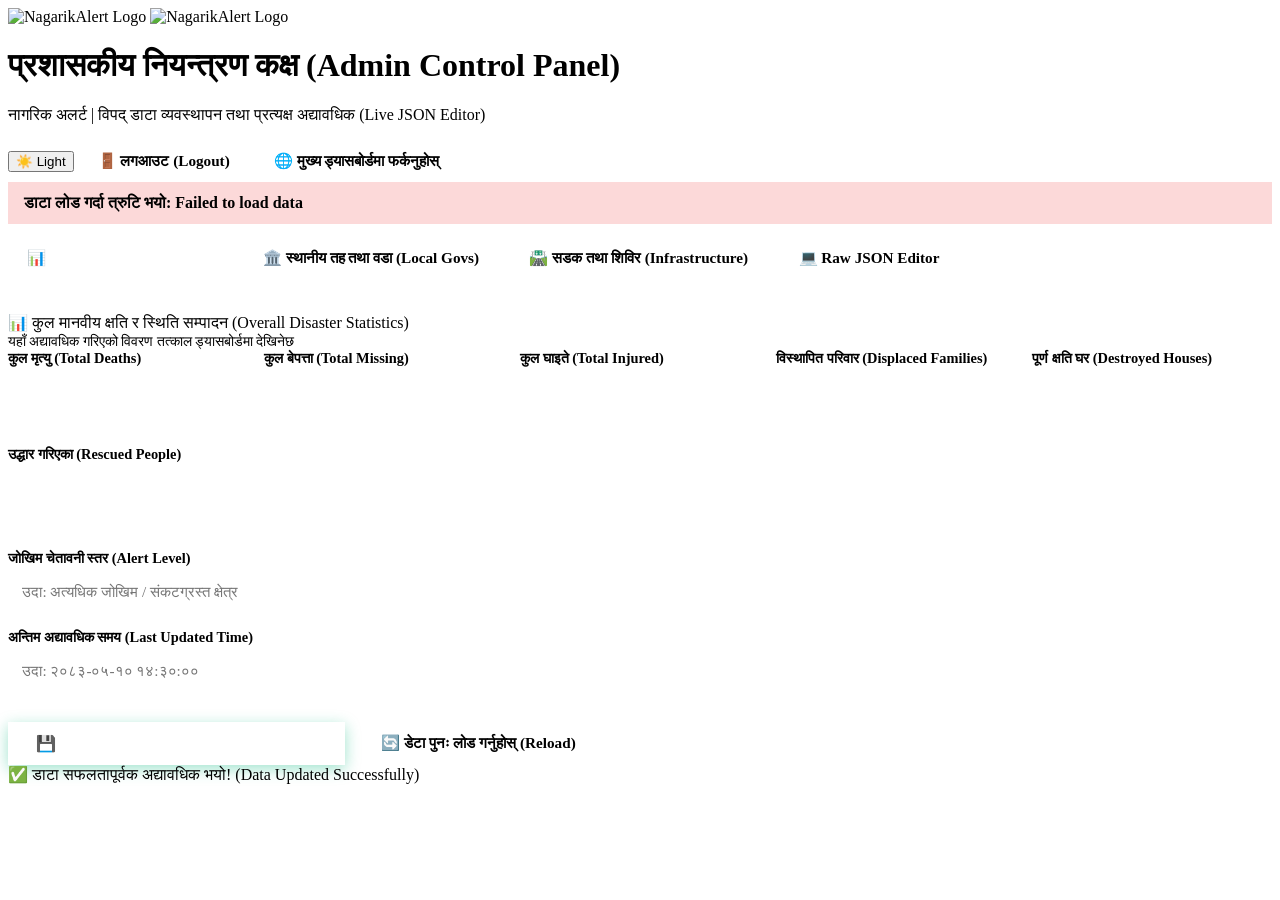
==== public/admin.html @ 8b3086b0 "Add dashbord" ====
<!DOCTYPE html>
<html lang="ne">
<head>
  <meta charset="UTF-8">
  <meta name="viewport" content="width=device-width, initial-scale=1.0">
  <title>प्रशासकीय नियन्त्रण कक्ष (Admin Panel) | नागरिक अलर्ट विपद् सूचना</title>
  <meta name="description" content="भोटेकोशी नदी बाढी तथा पहिरो विपद् सूचना ड्यासबोर्ड डाटा अद्यावधिक गर्ने प्रशासकीय प्रणाली">
  
  <!-- CSS Stylesheets -->
  <link rel="stylesheet" href="/static/css/style.css">
  
  <style>
    .admin-nav-tabs {
      display: flex;
      gap: 0.75rem;
      margin-bottom: 1.5rem;
      border-bottom: 1px solid var(--border-color);
      padding-bottom: 0.75rem;
    }
    .admin-tab {
      background: var(--input-bg);
      border: 1px solid var(--border-color);
      color: var(--text-muted);
      padding: 0.6rem 1.2rem;
      border-radius: var(--radius-sm);
      cursor: pointer;
      font-weight: 700;
      font-size: 0.95rem;
      font-family: inherit;
      transition: all 0.2s;
    }
    .admin-tab:hover {
      border-color: var(--accent-blue);
      color: var(--text-main);
    }
    .admin-tab.active {
      background: var(--accent-blue);
      color: white;
      border-color: var(--accent-blue);
    }
    .form-group {
      margin-bottom: 1.2rem;
    }
    .form-group label {
      display: block;
      font-weight: 700;
      margin-bottom: 0.4rem;
      font-size: 0.9rem;
      color: var(--text-main);
    }
    .form-control {
      width: 100%;
      padding: 0.6rem 0.9rem;
      background: var(--input-bg);
      border: 1px solid var(--border-color);
      border-radius: var(--radius-sm);
      color: var(--input-text);
      font-family: inherit;
      font-size: 0.95rem;
      outline: none;
      transition: border-color 0.2s;
    }
    .form-control:focus {
      border-color: var(--accent-blue);
    }
    .grid-3 {
      display: grid;
      grid-template-columns: repeat(auto-fit, minmax(220px, 1fr));
      gap: 1rem;
    }
    .btn-save {
      background: linear-gradient(135deg, var(--accent-emerald), #059669);
      color: white;
      border: none;
      padding: 0.75rem 1.75rem;
      border-radius: var(--radius-md);
      font-size: 1rem;
      font-weight: 800;
      cursor: pointer;
      font-family: inherit;
      box-shadow: 0 4px 15px rgba(16, 185, 129, 0.4);
      transition: all 0.2s;
    }
    .btn-save:hover {
      opacity: 0.95;
      transform: translateY(-2px);
    }
    .btn-secondary {
      background: var(--input-bg);
      border: 1px solid var(--border-color);
      color: var(--text-main);
      padding: 0.75rem 1.25rem;
      border-radius: var(--radius-md);
      font-size: 0.95rem;
      font-weight: 700;
      cursor: pointer;
      font-family: inherit;
      transition: all 0.2s;
    }
    .btn-secondary:hover {
      border-color: var(--accent-blue);
    }
    .editor-textarea {
      width: 100%;
      height: 480px;
      font-family: monospace;
      font-size: 0.9rem;
      background: var(--input-bg);
      color: var(--input-text);
      border: 1px solid var(--border-color);
      border-radius: var(--radius-md);
      padding: 1rem;
      resize: vertical;
      line-height: 1.4;
    }
    .status-msg {
      padding: 0.75rem 1rem;
      border-radius: var(--radius-sm);
      margin-bottom: 1rem;
      font-weight: 700;
      display: none;
    }
    .status-msg.success {
      background: rgba(16, 185, 129, 0.2);
      border: 1px solid var(--accent-emerald);
      color: var(--accent-emerald);
      display: block;
    }
    .status-msg.error {
      background: rgba(239, 68, 68, 0.2);
      border: 1px solid var(--primary-red);
      color: var(--primary-red);
      display: block;
    }
  </style>
</head>
<body>

  <div class="container">
    
    <!-- Top Header -->
    <header>
      <div class="top-bar">
        <div class="brand">
          <img src="/static/images/nagarikalert_logo_white.png" alt="NagarikAlert Logo" class="brand-logo logo-for-dark">
          <img src="/static/images/nagarikalert_logo.png" alt="NagarikAlert Logo" class="brand-logo logo-for-light">
          <div class="title-area">
            <h1>प्रशासकीय नियन्त्रण कक्ष (Admin Control Panel)</h1>
            <p>नागरिक अलर्ट | विपद् डाटा व्यवस्थापन तथा प्रत्यक्ष अद्यावधिक (Live JSON Editor)</p>
          </div>
        </div>

        <div class="header-status">
          <button class="theme-toggle-btn" id="theme-toggle-btn" onclick="toggleTheme()">☀️ Light</button>
          <button class="btn-secondary" onclick="handleAdminLogout()">🚪 लगआउट (Logout)</button>
          <a href="/" class="btn-secondary" style="text-decoration: none; display: inline-flex; align-items: center; gap: 0.4rem;">🌐 मुख्य ड्यासबोर्डमा फर्कनुहोस्</a>
        </div>
      </div>
    </header>

    <div id="status-alert" class="status-msg"></div>

    <!-- Admin Navigation Tabs -->
    <div class="admin-nav-tabs">
      <button class="admin-tab active" onclick="switchAdminTab('summary', this)">📊 मुख्य क्षति विवरण (Summary)</button>
      <button class="admin-tab" onclick="switchAdminTab('localgov', this)">🏛️ स्थानीय तह तथा वडा (Local Govs)</button>
      <button class="admin-tab" onclick="switchAdminTab('roads', this)">🛣️ सडक तथा शिविर (Infrastructure)</button>
      <button class="admin-tab" onclick="switchAdminTab('rawjson', this)">💻 Raw JSON Editor</button>
    </div>

    <!-- TAB 1: OVERALL SUMMARY EDITOR -->
    <section id="tab-summary" class="panel">
      <div class="panel-header">
        <div class="panel-title">📊 कुल मानवीय क्षति र स्थिति सम्पादन (Overall Disaster Statistics)</div>
        <span style="font-size: 0.85rem; color: var(--text-muted);">यहाँ अद्यावधिक गरिएको विवरण तत्काल ड्यासबोर्डमा देखिनेछ</span>
      </div>

      <div class="grid-3">
        <div class="form-group">
          <label for="input-deaths">कुल मृत्यु (Total Deaths)</label>
          <input type="number" id="input-deaths" class="form-control" min="0">
        </div>
        <div class="form-group">
          <label for="input-missing">कुल बेपत्ता (Total Missing)</label>
          <input type="number" id="input-missing" class="form-control" min="0">
        </div>
        <div class="form-group">
          <label for="input-injured">कुल घाइते (Total Injured)</label>
          <input type="number" id="input-injured" class="form-control" min="0">
        </div>
        <div class="form-group">
          <label for="input-displaced">विस्थापित परिवार (Displaced Families)</label>
          <input type="number" id="input-displaced" class="form-control" min="0">
        </div>
        <div class="form-group">
          <label for="input-destroyed">पूर्ण क्षति घर (Destroyed Houses)</label>
          <input type="number" id="input-destroyed" class="form-control" min="0">
        </div>
        <div class="form-group">
          <label for="input-rescued">उद्धार गरिएका (Rescued People)</label>
          <input type="number" id="input-rescued" class="form-control" min="0">
        </div>
      </div>

      <div class="form-group" style="margin-top: 1.5rem;">
        <label for="input-alert-level">जोखिम चेतावनी स्तर (Alert Level)</label>
        <input type="text" id="input-alert-level" class="form-control" placeholder="उदा: अत्यधिक जोखिम / संकटग्रस्त क्षेत्र">
      </div>

      <div class="form-group">
        <label for="input-last-updated">अन्तिम अद्यावधिक समय (Last Updated Time)</label>
        <input type="text" id="input-last-updated" class="form-control" placeholder="उदा: २०८३-०५-१० १४:३०:००">
      </div>

      <div style="margin-top: 2rem; display: flex; gap: 1rem;">
        <button class="btn-save" onclick="saveAdminData()">💾 परिवर्तन बचत गर्नुहोस् (Save & Broadcast)</button>
        <button class="btn-secondary" onclick="loadAdminData()">🔄 डेटा पुनः लोड गर्नुहोस् (Reload)</button>
      </div>
    </section>

    <!-- TAB 2: LOCAL GOVERNMENTS & WARDS EDITOR -->
    <section id="tab-localgov" class="panel" style="display: none;">
      <div class="panel-header">
        <div class="panel-title">🏛️ स्थानीय तह तथा वडागत क्षति (Local Governments Breakdown)</div>
      </div>
      <div id="localgov-editor-container">
        <!-- Rendered dynamically -->
      </div>
      <div style="margin-top: 2rem; display: flex; gap: 1rem;">
        <button class="btn-save" onclick="saveAdminData()">💾 परिवर्तन बचत गर्नुहोस् (Save & Broadcast)</button>
      </div>
    </section>

    <!-- TAB 3: INFRASTRUCTURE & ROADS EDITOR -->
    <section id="tab-roads" class="panel" style="display: none;">
      <div class="panel-header">
        <div class="panel-title">🛣️ सडक स्थिति र आश्रय शिविर (Infrastructure & Relief Camps)</div>
      </div>
      
      <h4 style="margin-bottom: 1rem; color: var(--accent-orange);">📍 अरनिको राजमार्ग सडक स्थिति:</h4>
      <div id="roads-editor-container"></div>

      <h4 style="margin: 2rem 0 1rem; color: var(--accent-emerald);">⛺ आश्रय शिविर स्थिति:</h4>
      <div id="shelters-editor-container"></div>

      <div style="margin-top: 2rem; display: flex; gap: 1rem;">
        <button class="btn-save" onclick="saveAdminData()">💾 परिवर्तन बचत गर्नुहोस् (Save & Broadcast)</button>
      </div>
    </section>

    <!-- TAB 4: RAW JSON EDITOR -->
    <section id="tab-rawjson" class="panel" style="display: none;">
      <div class="panel-header">
        <div class="panel-title">💻 प्रत्यक्ष JSON कोड सम्पादक (Raw disaster_data.json)</div>
        <button class="btn-secondary" onclick="formatRawJson()" style="font-size: 0.85rem; padding: 0.3rem 0.75rem;">✨ JSON ढाँचा मिलाउनुहोस् (Format JSON)</button>
      </div>
      <p style="color: var(--text-muted); font-size: 0.88rem; margin-bottom: 1rem;">तपाईं सिधै <code>disaster_data.json</code> को पूर्ण डाटा यहाँ सम्पादन गरी सेव गर्न सक्नुहुन्छ।</p>
      
      <textarea id="raw-json-textarea" class="editor-textarea" spellcheck="false"></textarea>

      <div style="margin-top: 1.5rem; display: flex; gap: 1rem;">
        <button class="btn-save" onclick="saveRawJsonData()">💾 सेव र ब्रोडकास्ट गर्नुहोस् (Save Raw JSON)</button>
        <button class="btn-secondary" onclick="syncRawJsonFromState()">🔄 Form बाट JSON अपडेट गर्नुहोस्</button>
      </div>
    </section>

  </div>

  <!-- Live Toast Notification -->
  <div id="live-toast" class="live-toast">
    ✅ <span>डाटा सफलतापूर्वक अद्यावधिक भयो! (Data Updated Successfully)</span>
  </div>

  <!-- Admin JavaScript -->
  <script>
    let adminData = null;

    // Theme Switcher
    function initTheme() {
      const savedTheme = localStorage.getItem('theme') || 'dark';
      document.documentElement.setAttribute('data-theme', savedTheme);
      updateThemeBtn(savedTheme);
    }

    function toggleTheme() {
      const current = document.documentElement.getAttribute('data-theme') || 'dark';
      const next = current === 'dark' ? 'light' : 'dark';
      document.documentElement.setAttribute('data-theme', next);
      localStorage.setItem('theme', next);
      updateThemeBtn(next);
    }

    function updateThemeBtn(t) {
      const btn = document.getElementById('theme-toggle-btn');
      if (btn) btn.innerText = t === 'dark' ? '☀️ Light' : '🌙 Dark';
    }

    // Switch Admin Tabs
    function switchAdminTab(tabName, btn) {
      document.querySelectorAll('.admin-tab').forEach(b => b.classList.remove('active'));
      if (btn) btn.classList.add('active');

      document.getElementById('tab-summary').style.display = tabName === 'summary' ? 'block' : 'none';
      document.getElementById('tab-localgov').style.display = tabName === 'localgov' ? 'block' : 'none';
      document.getElementById('tab-roads').style.display = tabName === 'roads' ? 'block' : 'none';
      document.getElementById('tab-rawjson').style.display = tabName === 'rawjson' ? 'block' : 'none';

      if (tabName === 'rawjson') {
        syncRawJsonFromState();
      }
    }

    // Show status message
    function showStatus(msg, isSuccess = true) {
      const alert = document.getElementById('status-alert');
      alert.className = `status-msg ${isSuccess ? 'success' : 'error'}`;
      alert.innerText = msg;
      setTimeout(() => alert.style.display = 'none', 4000);
    }

    // Load Data from backend API
    async function loadAdminData() {
      try {
        const res = await fetch('/api/data?t=' + Date.now());
        if (!res.ok) throw new Error('Failed to load data');
        adminData = await res.json();
        
        populateFormValues();
        renderLocalGovEditors();
        renderRoadsEditors();
        renderSheltersEditors();
        syncRawJsonFromState();

      } catch (err) {
        showStatus('डाटा लोड गर्दा त्रुटि भयो: ' + err.message, false);
      }
    }

    function populateFormValues() {
      if (!adminData) return;
      const summary = adminData.overall_summary || {};
      document.getElementById('input-deaths').value = summary.total_deaths || 0;
      document.getElementById('input-missing').value = summary.total_missing || 0;
      document.getElementById('input-injured').value = summary.total_injured || 0;
      document.getElementById('input-displaced').value = summary.displaced_families || 0;
      document.getElementById('input-destroyed').value = summary.destroyed_houses || 0;
      document.getElementById('input-rescued').value = summary.rescued_people || 0;

      if (adminData.disaster_info) {
        document.getElementById('input-alert-level').value = adminData.disaster_info.alert_level_np || '';
        document.getElementById('input-last-updated').value = adminData.disaster_info.last_updated || '';
      }
    }

    function readFormValues() {
      if (!adminData) adminData = {};
      if (!adminData.overall_summary) adminData.overall_summary = {};
      
      adminData.overall_summary.total_deaths = parseInt(document.getElementById('input-deaths').value, 10) || 0;
      adminData.overall_summary.total_missing = parseInt(document.getElementById('input-missing').value, 10) || 0;
      adminData.overall_summary.total_injured = parseInt(document.getElementById('input-injured').value, 10) || 0;
      adminData.overall_summary.displaced_families = parseInt(document.getElementById('input-displaced').value, 10) || 0;
      adminData.overall_summary.destroyed_houses = parseInt(document.getElementById('input-destroyed').value, 10) || 0;
      adminData.overall_summary.rescued_people = parseInt(document.getElementById('input-rescued').value, 10) || 0;

      if (!adminData.disaster_info) adminData.disaster_info = {};
      adminData.disaster_info.alert_level_np = document.getElementById('input-alert-level').value;
      adminData.disaster_info.last_updated = document.getElementById('input-last-updated').value;
    }

    // Render Local Gov Editor Controls
    function renderLocalGovEditors() {
      const container = document.getElementById('localgov-editor-container');
      if (!container || !adminData || !adminData.local_governments) return;

      let html = '';
      adminData.local_governments.forEach((gov, idx) => {
        html += `
          <div class="card-item" style="margin-bottom: 1.5rem;">
            <h3 style="margin-bottom: 1rem; color: var(--accent-blue);">🏛️ ${gov.name_np} (${gov.type})</h3>
            <div class="grid-3">
              <div class="form-group">
                <label>मृत्यु (Deaths)</label>
                <input type="number" class="form-control" value="${gov.casualties?.deaths || 0}" onchange="adminData.local_governments[${idx}].casualties.deaths = parseInt(this.value, 10) || 0">
              </div>
              <div class="form-group">
                <label>बेपत्ता (Missing)</label>
                <input type="number" class="form-control" value="${gov.casualties?.missing || 0}" onchange="adminData.local_governments[${idx}].casualties.missing = parseInt(this.value, 10) || 0">
              </div>
              <div class="form-group">
                <label>घाइते (Injured)</label>
                <input type="number" class="form-control" value="${gov.casualties?.injured || 0}" onchange="adminData.local_governments[${idx}].casualties.injured = parseInt(this.value, 10) || 0">
              </div>
              <div class="form-group">
                <label>विस्थापित परिवार (Displaced)</label>
                <input type="number" class="form-control" value="${gov.displaced_families || 0}" onchange="adminData.local_governments[${idx}].displaced_families = parseInt(this.value, 10) || 0">
              </div>
              <div class="form-group">
                <label>पूर्ण क्षति घर (Destroyed)</label>
                <input type="number" class="form-control" value="${gov.destroyed_houses || 0}" onchange="adminData.local_governments[${idx}].destroyed_houses = parseInt(this.value, 10) || 0">
              </div>
              <div class="form-group">
                <label>जोखिम स्थिति (Severity)</label>
                <input type="text" class="form-control" value="${gov.severity || ''}" onchange="adminData.local_governments[${idx}].severity = this.value">
              </div>
            </div>
          </div>
        `;
      });
      container.innerHTML = html;
    }

    function renderRoadsEditors() {
      const container = document.getElementById('roads-editor-container');
      if (!container || !adminData || !adminData.road_conditions) return;

      let html = '';
      adminData.road_conditions.forEach((road, idx) => {
        html += `
          <div class="card-item" style="margin-bottom: 1rem;">
            <div class="grid-3">
              <div class="form-group">
                <label>सडक खण्ड (Section)</label>
                <input type="text" class="form-control" value="${road.section_np || ''}" onchange="adminData.road_conditions[${idx}].section_np = this.value">
              </div>
              <div class="form-group">
                <label>स्थिति (Status)</label>
                <input type="text" class="form-control" value="${road.status_np || ''}" onchange="adminData.road_conditions[${idx}].status_np = this.value">
              </div>
              <div class="form-group">
                <label>प्रभाव विवरण (Impact)</label>
                <input type="text" class="form-control" value="${road.impact_np || ''}" onchange="adminData.road_conditions[${idx}].impact_np = this.value">
              </div>
            </div>
          </div>
        `;
      });
      container.innerHTML = html;
    }

    function renderSheltersEditors() {
      const container = document.getElementById('shelters-editor-container');
      if (!container || !adminData || !adminData.shelter_camps) return;

      let html = '';
      adminData.shelter_camps.forEach((camp, idx) => {
        html += `
          <div class="card-item" style="margin-bottom: 1rem;">
            <div class="grid-3">
              <div class="form-group">
                <label>शिविर नाम (Camp Name)</label>
                <input type="text" class="form-control" value="${camp.camp_name_np || ''}" onchange="adminData.shelter_camps[${idx}].camp_name_np = this.value">
              </div>
              <div class="form-group">
                <label>वर्तमान आश्रित परिवार (Current Families)</label>
                <input type="number" class="form-control" value="${camp.current_families || 0}" onchange="adminData.shelter_camps[${idx}].current_families = parseInt(this.value, 10) || 0">
              </div>
              <div class="form-group">
                <label>स्थिति (Status)</label>
                <input type="text" class="form-control" value="${camp.status || ''}" onchange="adminData.shelter_camps[${idx}].status = this.value">
              </div>
            </div>
          </div>
        `;
      });
      container.innerHTML = html;
    }

    function syncRawJsonFromState() {
      readFormValues();
      const area = document.getElementById('raw-json-textarea');
      if (area && adminData) {
        // Clean temporary metadata before displaying
        const cleanObj = { ...adminData };
        delete cleanObj._server_mtime;
        area.value = JSON.stringify(cleanObj, null, 2);
      }
    }

    function formatRawJson() {
      const area = document.getElementById('raw-json-textarea');
      try {
        const parsed = JSON.parse(area.value);
        area.value = JSON.stringify(parsed, null, 2);
        showStatus('JSON ढाँचा मिलाइयो! (JSON Formatted Cleanly)');
      } catch (err) {
        showStatus('JSON ढाँचा अमान्य छ: ' + err.message, false);
      }
    }

    // Save Admin Data via API
    async function saveAdminData() {
      readFormValues();
      await sendUpdatePayload(adminData);
    }

    async function saveRawJsonData() {
      const area = document.getElementById('raw-json-textarea');
      try {
        const parsed = JSON.parse(area.value);
        adminData = parsed;
        await sendUpdatePayload(parsed);
      } catch (err) {
        showStatus('अमान्य JSON! कृपया ढाँचा जाँच गर्नुहोस्: ' + err.message, false);
      }
    }

    async function sendUpdatePayload(payload) {
      try {
        const res = await fetch('/api/admin/update', {
          method: 'POST',
          headers: { 'Content-Type': 'application/json' },
          body: JSON.stringify(payload)
        });

        if (!res.ok) {
          const errData = await res.json();
          throw new Error(errData.detail || 'Save failed');
        }

        const resData = await res.json();
        showStatus('✅ डाटा सफलतापूर्वक सेव भयो! ड्यासबोर्डमा प्रत्यक्ष अपडेट भयो।');
        
        // Reload values
        loadAdminData();

      } catch (err) {
        showStatus('सेभ गर्दा त्रुटि: ' + err.message, false);
      }
    }

    async function handleAdminLogout() {
      try {
        await fetch('/api/admin/logout', { method: 'POST' });
        window.location.reload();
      } catch (err) {
        console.error('Logout error:', err);
      }
    }

    document.addEventListener('DOMContentLoaded', () => {
      initTheme();
      loadAdminData();
    });
  </script>
</body>
</html>
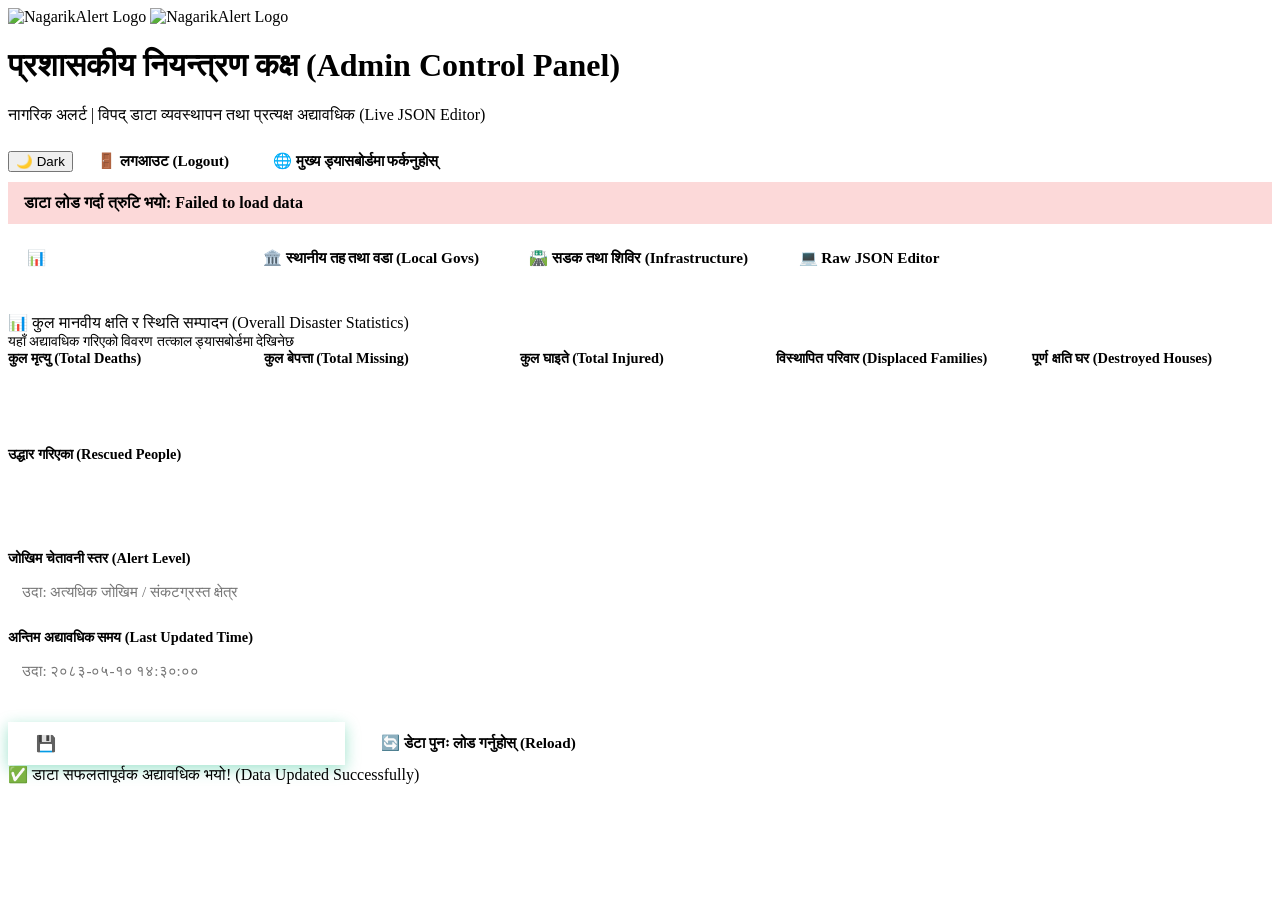
==== commit a5573d7b: "Fix local governments" ====
--- a/public/admin.html
+++ b/public/admin.html
@@ -237,7 +237,7 @@
         <div class="panel-title">🛣️ सडक स्थिति र आश्रय शिविर (Infrastructure & Relief Camps)</div>
       </div>
       
-      <h4 style="margin-bottom: 1rem; color: var(--accent-orange);">📍 अरनिको राजमार्ग सडक स्थिति:</h4>
+      <h4 style="margin-bottom: 1rem; color: var(--accent-orange);">📍 पृथ्वी राजमार्ग तथा सडक स्थिति:</h4>
       <div id="roads-editor-container"></div>
 
       <h4 style="margin: 2rem 0 1rem; color: var(--accent-emerald);">⛺ आश्रय शिविर स्थिति:</h4>
@@ -277,14 +277,14 @@
 
     // Theme Switcher
     function initTheme() {
-      const savedTheme = localStorage.getItem('theme') || 'dark';
+      const savedTheme = localStorage.getItem('theme') || 'light';
       document.documentElement.setAttribute('data-theme', savedTheme);
       updateThemeBtn(savedTheme);
     }
 
     function toggleTheme() {
-      const current = document.documentElement.getAttribute('data-theme') || 'dark';
-      const next = current === 'dark' ? 'light' : 'dark';
+      const current = document.documentElement.getAttribute('data-theme') || 'light';
+      const next = current === 'light' ? 'dark' : 'light';
       document.documentElement.setAttribute('data-theme', next);
       localStorage.setItem('theme', next);
       updateThemeBtn(next);
@@ -292,7 +292,7 @@
 
     function updateThemeBtn(t) {
       const btn = document.getElementById('theme-toggle-btn');
-      if (btn) btn.innerText = t === 'dark' ? '☀️ Light' : '🌙 Dark';
+      if (btn) btn.innerText = t === 'light' ? '🌙 Dark' : '☀️ Light';
     }
 
     // Switch Admin Tabs
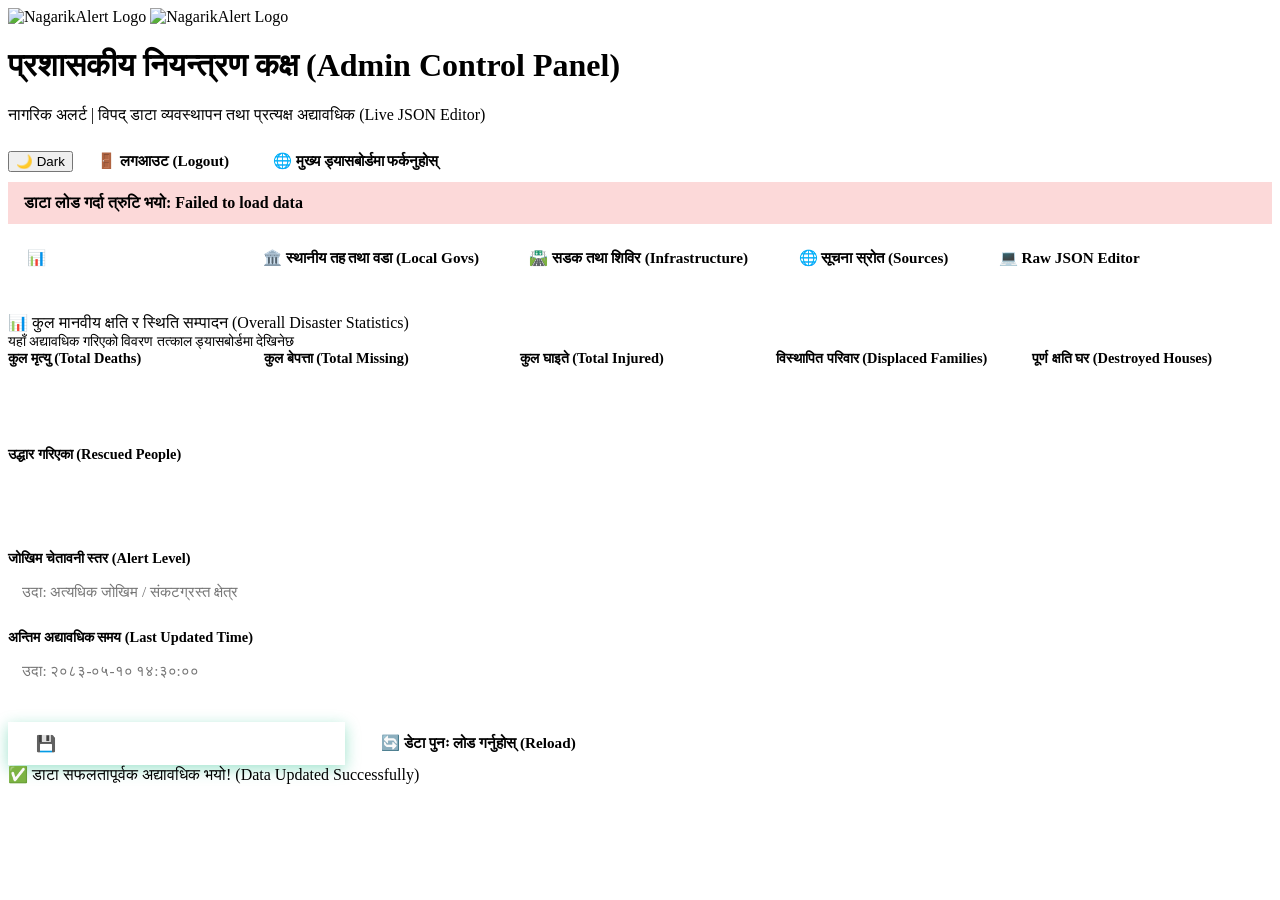
==== commit 2d83cf92: "Update UI" ====
--- a/public/admin.html
+++ b/public/admin.html
@@ -165,6 +165,7 @@
       <button class="admin-tab active" onclick="switchAdminTab('summary', this)">📊 मुख्य क्षति विवरण (Summary)</button>
       <button class="admin-tab" onclick="switchAdminTab('localgov', this)">🏛️ स्थानीय तह तथा वडा (Local Govs)</button>
       <button class="admin-tab" onclick="switchAdminTab('roads', this)">🛣️ सडक तथा शिविर (Infrastructure)</button>
+      <button class="admin-tab" onclick="switchAdminTab('sources', this)">🌐 सूचना स्रोत (Sources)</button>
       <button class="admin-tab" onclick="switchAdminTab('rawjson', this)">💻 Raw JSON Editor</button>
     </div>
 
@@ -246,9 +247,18 @@
       <div style="margin-top: 2rem; display: flex; gap: 1rem;">
         <button class="btn-save" onclick="saveAdminData()">💾 परिवर्तन बचत गर्नुहोस् (Save & Broadcast)</button>
       </div>
+    <!-- TAB 4: INFORMATION SOURCES EDITOR -->
+    <section id="tab-sources" class="panel" style="display: none;">
+      <div class="panel-header">
+        <div class="panel-title">🌐 आधिकारिक सूचना तथा समाचार स्रोत सम्पादन (Information Sources)</div>
+      </div>
+      <div id="sources-editor-container"></div>
+      <div style="margin-top: 2rem; display: flex; gap: 1rem;">
+        <button class="btn-save" onclick="saveAdminData()">💾 परिवर्तन बचत गर्नुहोस् (Save & Broadcast)</button>
+      </div>
     </section>
 
-    <!-- TAB 4: RAW JSON EDITOR -->
+    <!-- TAB 5: RAW JSON EDITOR -->
     <section id="tab-rawjson" class="panel" style="display: none;">
       <div class="panel-header">
         <div class="panel-title">💻 प्रत्यक्ष JSON कोड सम्पादक (Raw disaster_data.json)</div>
@@ -303,6 +313,7 @@
       document.getElementById('tab-summary').style.display = tabName === 'summary' ? 'block' : 'none';
       document.getElementById('tab-localgov').style.display = tabName === 'localgov' ? 'block' : 'none';
       document.getElementById('tab-roads').style.display = tabName === 'roads' ? 'block' : 'none';
+      document.getElementById('tab-sources').style.display = tabName === 'sources' ? 'block' : 'none';
       document.getElementById('tab-rawjson').style.display = tabName === 'rawjson' ? 'block' : 'none';
 
       if (tabName === 'rawjson') {
@@ -329,6 +340,7 @@
         renderLocalGovEditors();
         renderRoadsEditors();
         renderSheltersEditors();
+        renderSourcesEditors();
         syncRawJsonFromState();
 
       } catch (err) {
@@ -466,6 +478,37 @@
       container.innerHTML = html;
     }
 
+    function renderSourcesEditors() {
+      const container = document.getElementById('sources-editor-container');
+      if (!container || !adminData || !adminData.information_sources) return;
+
+      let html = '';
+      adminData.information_sources.forEach((group, gIdx) => {
+        html += `
+          <div class="card-item" style="margin-bottom: 1.5rem;">
+            <div class="form-group">
+              <label style="color: var(--accent-blue); font-size: 1rem;">वर्गीकरण समूह नाम (Category Title)</label>
+              <input type="text" class="form-control" value="${group.category_np || ''}" onchange="adminData.information_sources[${gIdx}].category_np = this.value">
+            </div>
+            <h5 style="margin: 1rem 0 0.5rem; color: var(--text-muted);">स्रोत लिङ्क विवरण (Sources Links):</h5>
+            ${(group.sources || []).map((src, sIdx) => `
+              <div class="grid-2" style="margin-bottom: 0.75rem; background: var(--input-bg); padding: 0.75rem; border-radius: var(--radius-sm); border: 1px solid var(--border-color);">
+                <div class="form-group" style="margin:0;">
+                  <label>स्रोत शीर्षक (Source Title)</label>
+                  <input type="text" class="form-control" value="${src.title || ''}" onchange="adminData.information_sources[${gIdx}].sources[${sIdx}].title = this.value">
+                </div>
+                <div class="form-group" style="margin:0;">
+                  <label>URL / लिङ्क (URL Link)</label>
+                  <input type="text" class="form-control" value="${src.url || ''}" onchange="adminData.information_sources[${gIdx}].sources[${sIdx}].url = this.value">
+                </div>
+              </div>
+            `).join('')}
+          </div>
+        `;
+      });
+      container.innerHTML = html;
+    }
+
     function syncRawJsonFromState() {
       readFormValues();
       const area = document.getElementById('raw-json-textarea');
